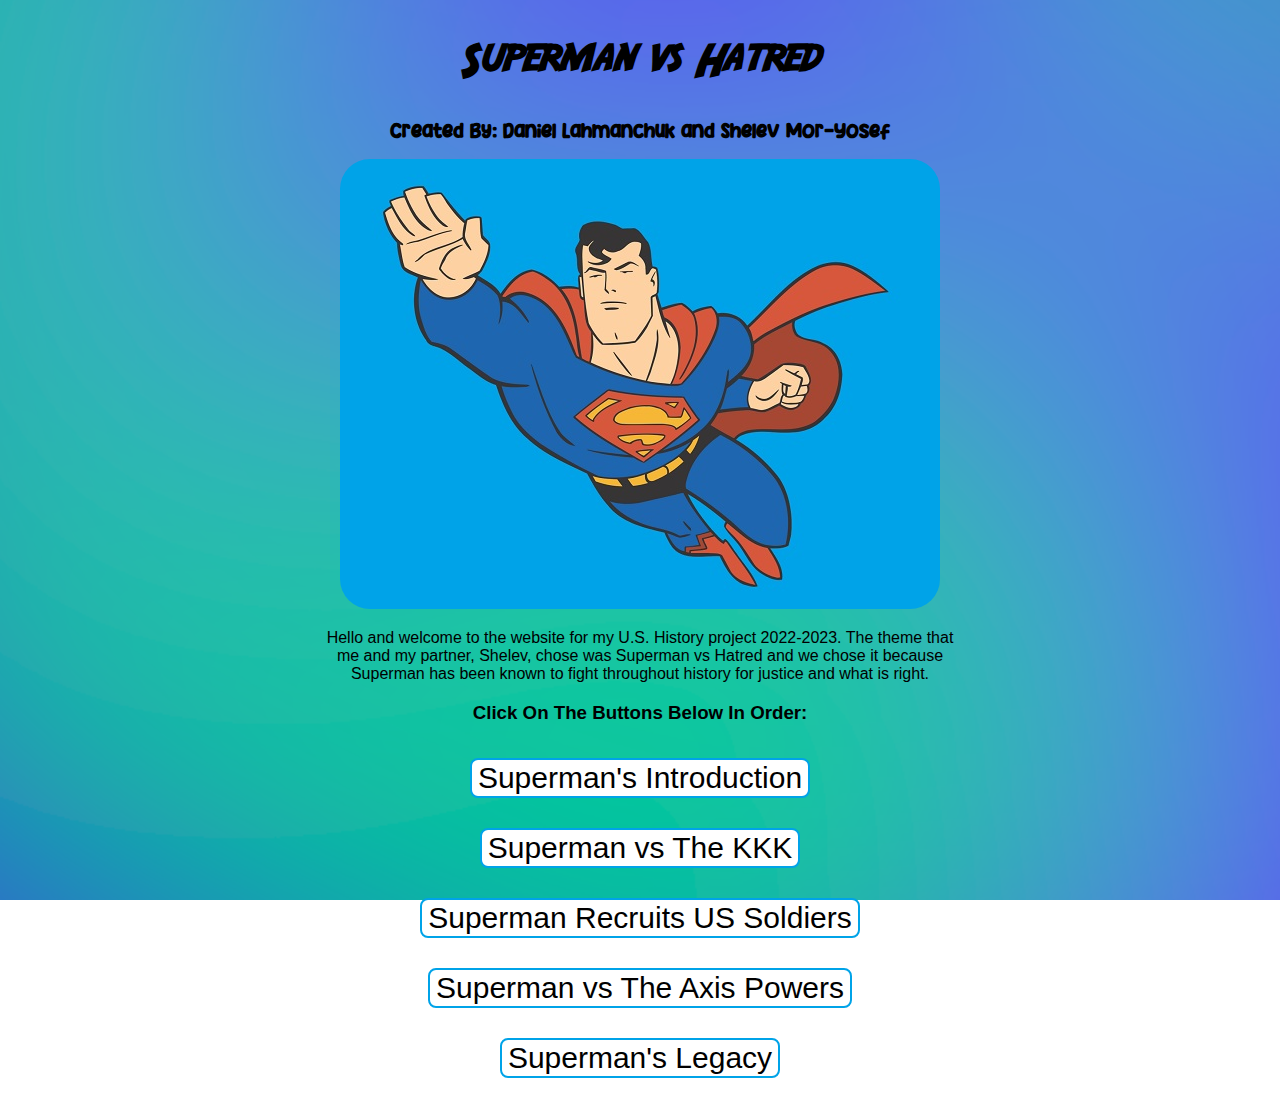
==== index.html @ 1f9e6e17 "index.html" ====
<!DOCTYPE html>
<html lang="en">
	<head>
		<meta charset="UTF-8">
		<meta name="viewport" content="width=device-width,initial-scale=1">
		<title>Superman vs Hatred</title>
		<link rel="icon" type="image/png" href="paintbrush.png">
		<link rel="stylesheet" type="text/css" href="style.css">
	</head>
	<body>
		<center><h1>Superman vs Hatred</h1></center>
		<center><h2>Created By: Daniel Lahmanchuk and Shelev Mor-Yosef</h2></center>

		<center><img src="flying_superman.jpg" alt="Flying Superman"></center>

		<center><p>Hello and welcome to the website for my U.S. History project 2022-2023. The theme that <br>me and my partner, Shelev, chose was Superman vs Hatred and we chose it because <br>Superman has been known to fight throughout history for justice and what is right.
		</p></center>

		<center><h3>Click On The Buttons Below In Order: </h3></center>

		<div class="button-container">
			<a href="introduction.html"><center><button>Superman's Introduction</button></center></a>
			<a href="superman_vs_the_kkk.html"><center><button>Superman vs The KKK</button></center></a>
			<a href="superman_recruits_us_soldiers.html"><center><button>Superman Recruits US Soldiers</button></center></a>
			<a href="superman_vs_the_axis_powers.html"><center><button>Superman vs The Axis Powers</button></center></a>
			<a href="legacy.html"><center><button>Superman's Legacy</button></center></a>
		</div>
	</body>
</html>
---- style.css ----
@font-face {
  font-family: 'Adventure';
  src: url('adventure.otf');
}

@font-face {
	font-family: 'Comic Story';
	src: url('comic_story.otf')
}

body {
	background-image: url("background.svg");
	background-repeat: no-repeat;
  	background-attachment: fixed;
  	background-size: cover;
}

h1 {
  font-family: 'Adventure';
  font-size: 45px;
}

h2 {
	font-family: 'Comic Story';
	font-size: 18px;
}

img {
	border-radius: 30px;
}

p {
	font-family:'Bahnschrift SemiBold', sans-serif;
}

button {
	background-color: white; 
	color: black; 
	border: 2px solid #00A3E8;
	border-radius: 8px;
	font-family:'Bahnschrift SemiBold', sans-serif;
	font-size: 30px;
	margin: 15px;
  }
  
  button:hover {
	background-color: #00A3E8;
	color: white;
  }

  .button-container {
	margin: 15px;
  }

  h3 {
	font-family: 'Bahnschrift SemiBold', sans-serif;
  }
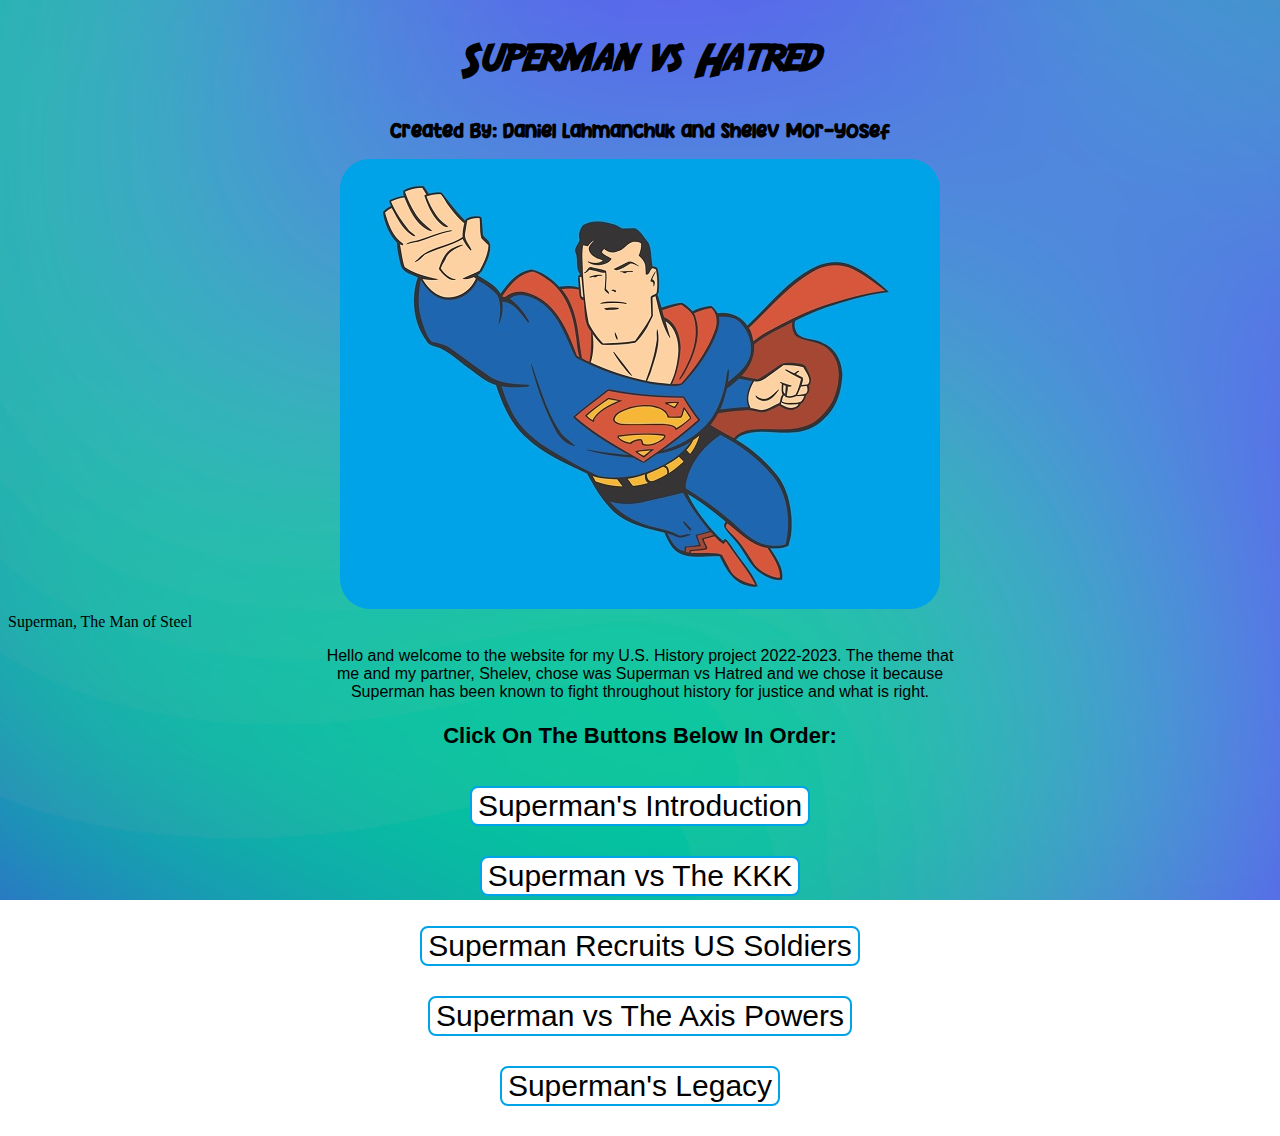
==== commit f0b9b3ec: "index.html" ====
--- a/index.html
+++ b/index.html
@@ -12,6 +12,7 @@
 		<center><h2>Created By: Daniel Lahmanchuk and Shelev Mor-Yosef</h2></center>
 
 		<center><img src="flying_superman.jpg" alt="Flying Superman"></center>
+		<center></center><caption>Superman, The Man of Steel</caption></center>
 
 		<center><p>Hello and welcome to the website for my U.S. History project 2022-2023. The theme that <br>me and my partner, Shelev, chose was Superman vs Hatred and we chose it because <br>Superman has been known to fight throughout history for justice and what is right.
 		</p></center>
--- a/style.css
+++ b/style.css
@@ -54,4 +54,9 @@
 
   h3 {
 	font-family: 'Bahnschrift SemiBold', sans-serif;
+	font-size: 22px;
+  }
+
+  caption {
+	font-family: 'Bahnschrift SemiBold', sans-serif;
   }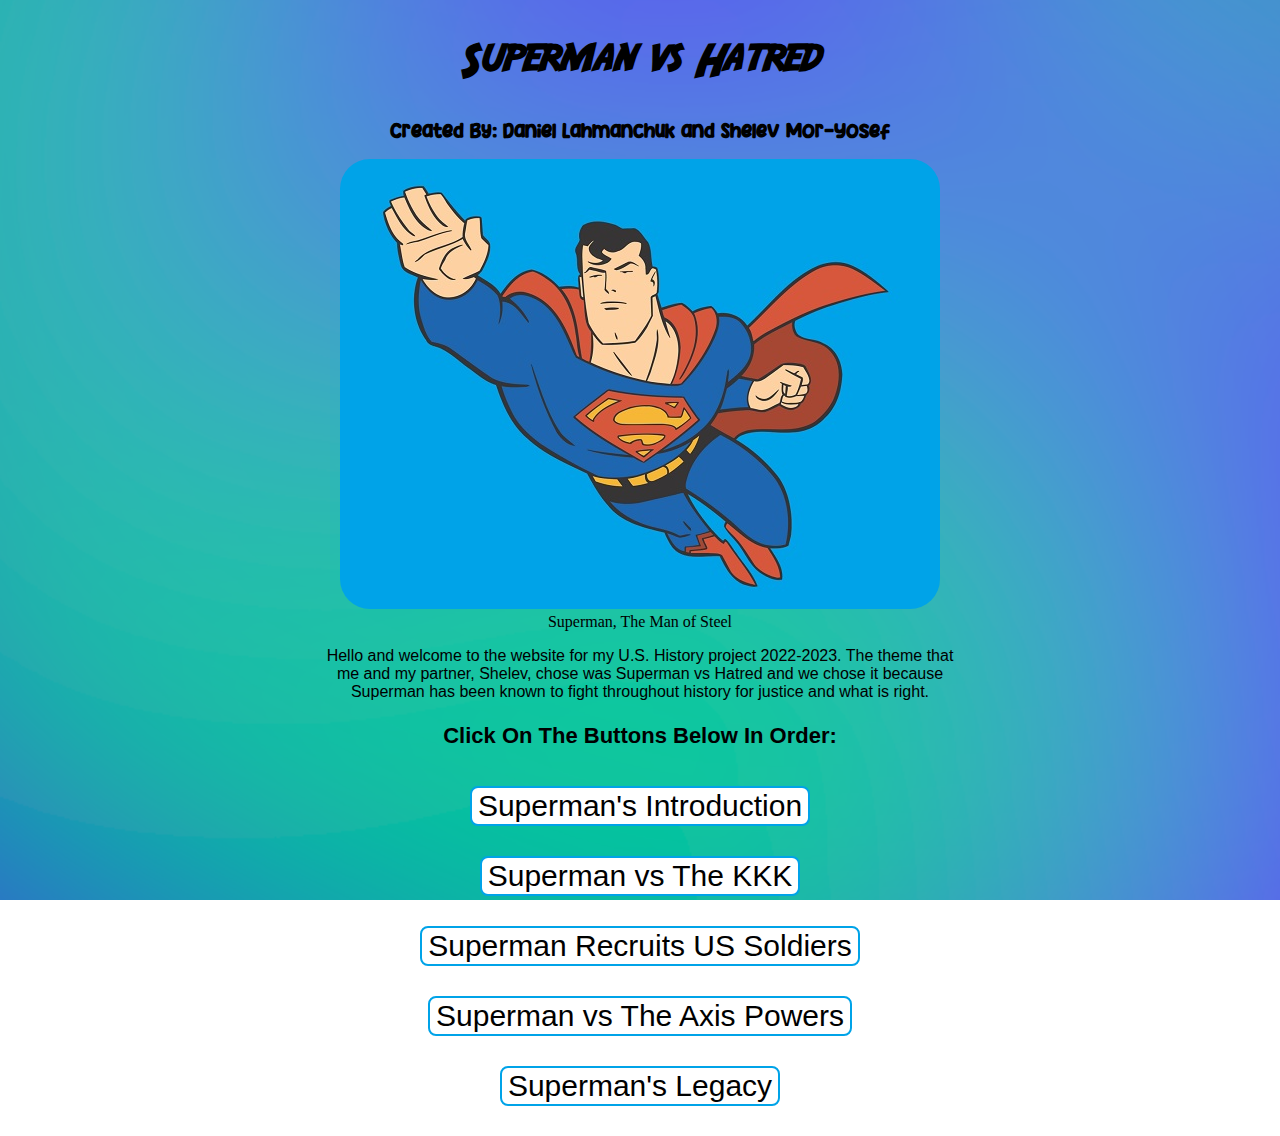
==== commit e71b4354: "index.html" ====
--- a/index.html
+++ b/index.html
@@ -12,7 +12,7 @@
 		<center><h2>Created By: Daniel Lahmanchuk and Shelev Mor-Yosef</h2></center>
 
 		<center><img src="flying_superman.jpg" alt="Flying Superman"></center>
-		<center></center><caption>Superman, The Man of Steel</caption></center>
+		<center><caption>Superman, The Man of Steel</caption></center>
 
 		<center><p>Hello and welcome to the website for my U.S. History project 2022-2023. The theme that <br>me and my partner, Shelev, chose was Superman vs Hatred and we chose it because <br>Superman has been known to fight throughout history for justice and what is right.
 		</p></center>
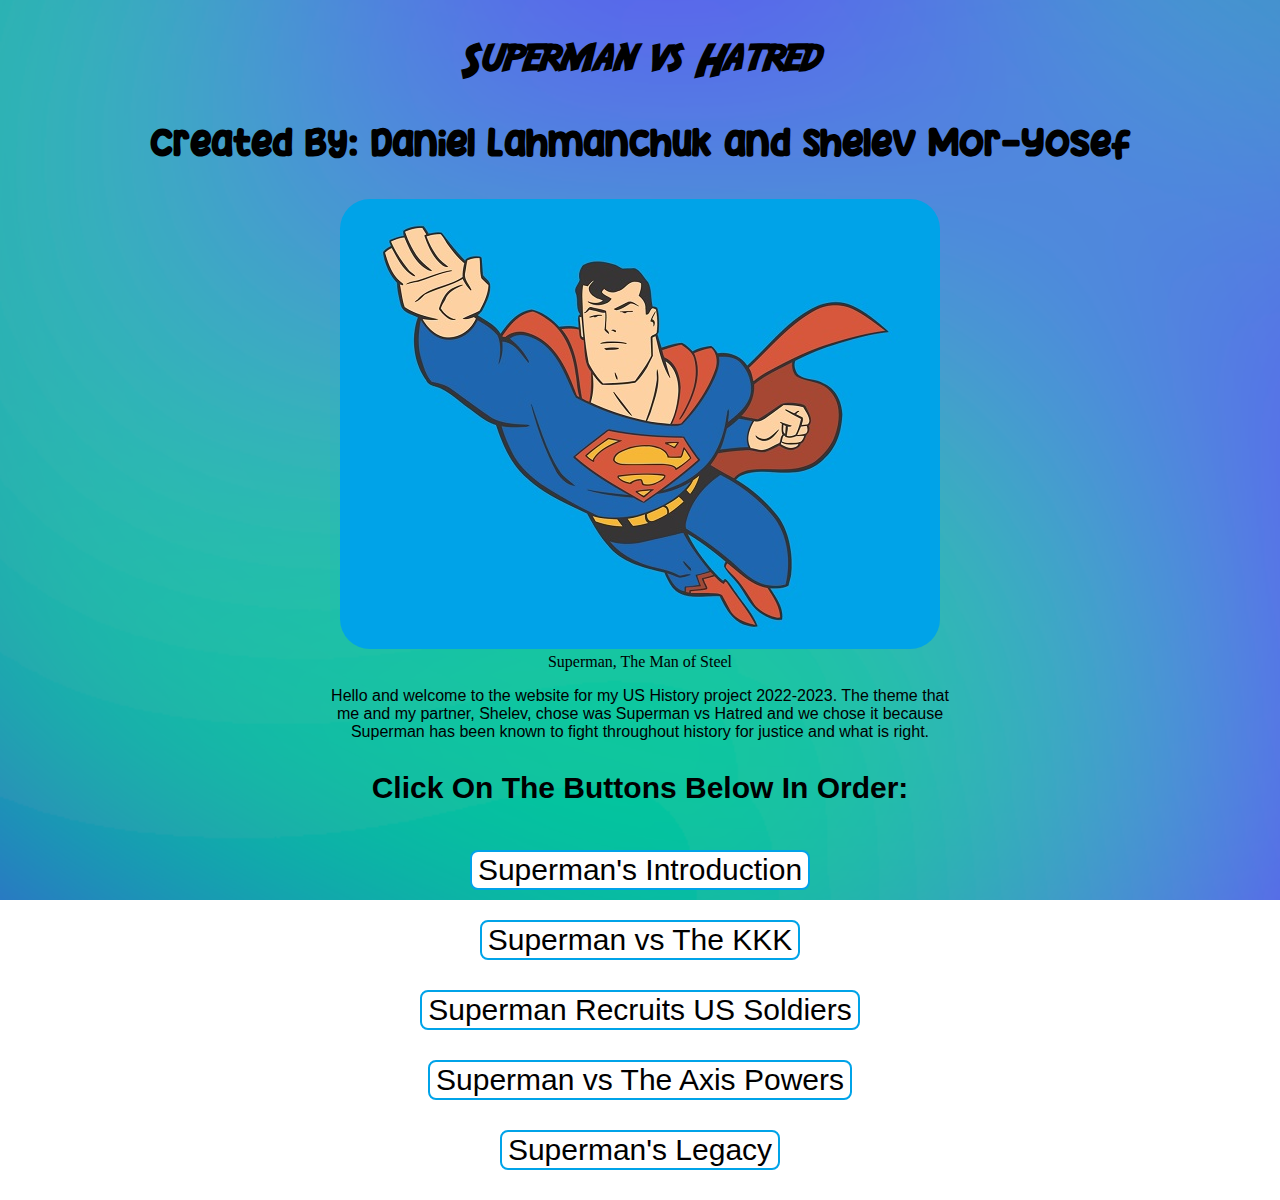
==== commit 47578c18: "index.html" ====
--- a/index.html
+++ b/index.html
@@ -14,7 +14,7 @@
 		<center><img src="flying_superman.jpg" alt="Flying Superman"></center>
 		<center><caption>Superman, The Man of Steel</caption></center>
 
-		<center><p>Hello and welcome to the website for my U.S. History project 2022-2023. The theme that <br>me and my partner, Shelev, chose was Superman vs Hatred and we chose it because <br>Superman has been known to fight throughout history for justice and what is right.
+		<center><p>Hello and welcome to the website for my US History project 2022-2023. The theme that <br>me and my partner, Shelev, chose was Superman vs Hatred and we chose it because <br>Superman has been known to fight throughout history for justice and what is right.
 		</p></center>
 
 		<center><h3>Click On The Buttons Below In Order: </h3></center>
--- a/style.css
+++ b/style.css
@@ -22,7 +22,7 @@
 
 h2 {
 	font-family: 'Comic Story';
-	font-size: 18px;
+	font-size: 35px;
 }
 
 img {
@@ -54,9 +54,10 @@
 
   h3 {
 	font-family: 'Bahnschrift SemiBold', sans-serif;
-	font-size: 22px;
+	font-size: 30px;
   }
 
   caption {
 	font-family: 'Bahnschrift SemiBold', sans-serif;
+	font-size: 12px;
   }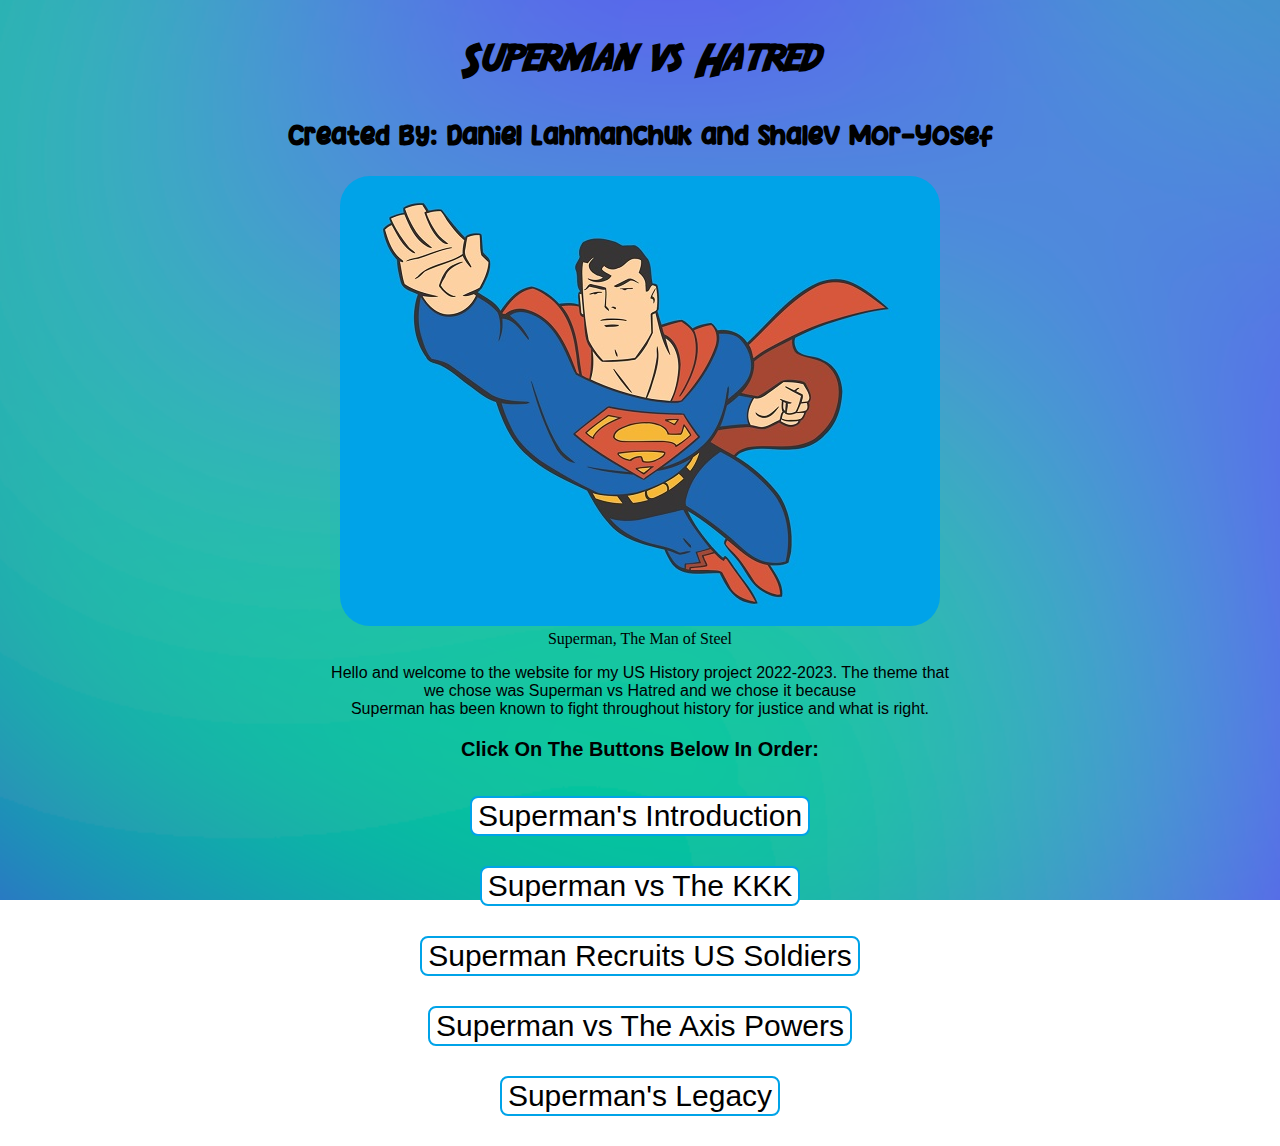
==== commit d3912396: "index.html" ====
--- a/index.html
+++ b/index.html
@@ -9,12 +9,12 @@
 	</head>
 	<body>
 		<center><h1>Superman vs Hatred</h1></center>
-		<center><h2>Created By: Daniel Lahmanchuk and Shelev Mor-Yosef</h2></center>
+		<center><h2>Created By: Daniel Lahmanchuk and Shalev Mor-Yosef</h2></center>
 
 		<center><img src="flying_superman.jpg" alt="Flying Superman"></center>
 		<center><caption>Superman, The Man of Steel</caption></center>
 
-		<center><p>Hello and welcome to the website for my US History project 2022-2023. The theme that <br>me and my partner, Shelev, chose was Superman vs Hatred and we chose it because <br>Superman has been known to fight throughout history for justice and what is right.
+		<center><p>Hello and welcome to the website for my US History project 2022-2023. The theme that <br>we chose was Superman vs Hatred and we chose it because <br>Superman has been known to fight throughout history for justice and what is right.
 		</p></center>
 
 		<center><h3>Click On The Buttons Below In Order: </h3></center>
--- a/style.css
+++ b/style.css
@@ -22,7 +22,7 @@
 
 h2 {
 	font-family: 'Comic Story';
-	font-size: 35px;
+	font-size: 25px;
 }
 
 img {
@@ -54,10 +54,10 @@
 
   h3 {
 	font-family: 'Bahnschrift SemiBold', sans-serif;
-	font-size: 30px;
+	font-size: 20px;
   }
 
   caption {
 	font-family: 'Bahnschrift SemiBold', sans-serif;
-	font-size: 12px;
+	font-size: 15px;
   }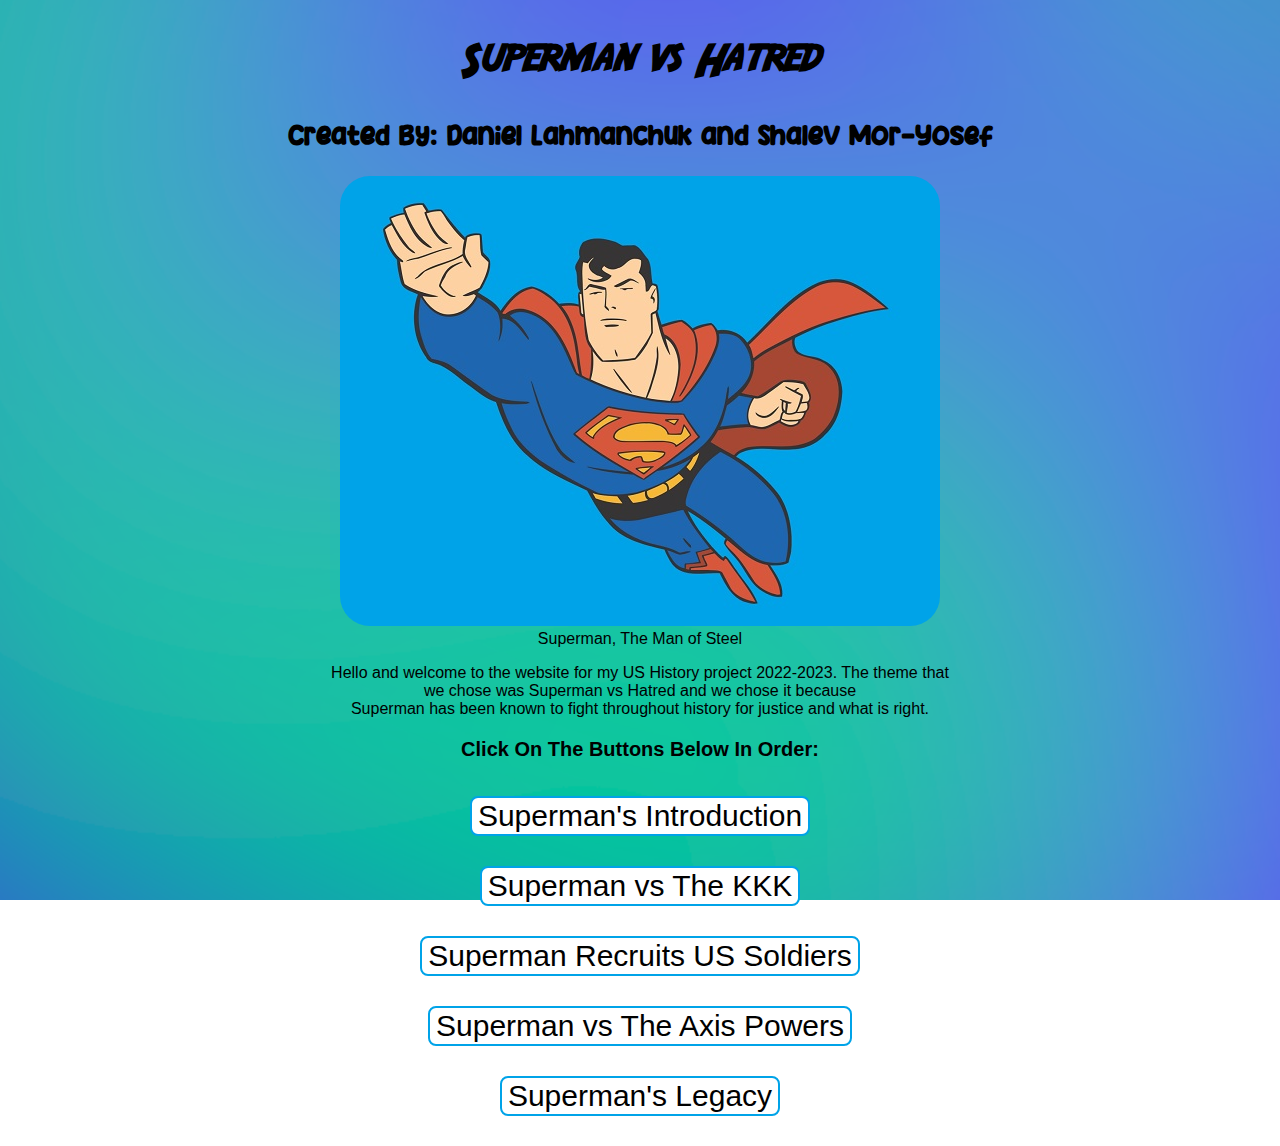
==== commit 5aa87a48: "index.html" ====
--- a/index.html
+++ b/index.html
@@ -11,13 +11,15 @@
 		<center><h1>Superman vs Hatred</h1></center>
 		<center><h2>Created By: Daniel Lahmanchuk and Shalev Mor-Yosef</h2></center>
 
-		<center><img src="flying_superman.jpg" alt="Flying Superman"></center>
-		<center><caption>Superman, The Man of Steel</caption></center>
+		<figure>
+			<center><img src="flying_superman.jpg" alt="Flying Superman"></center>
+			<center><figcaption>Superman, The Man of Steel</figcaption></center>
+		</figure>
 
 		<center><p>Hello and welcome to the website for my US History project 2022-2023. The theme that <br>we chose was Superman vs Hatred and we chose it because <br>Superman has been known to fight throughout history for justice and what is right.
 		</p></center>
 
-		<center><h3>Click On The Buttons Below In Order: </h3></center>
+		<center><h3>Click On The Buttons Below In Order:</h3></center>
 
 		<div class="button-container">
 			<a href="introduction.html"><center><button>Superman's Introduction</button></center></a>
--- a/style.css
+++ b/style.css
@@ -57,7 +57,6 @@
 	font-size: 20px;
   }
 
-  caption {
+  figcaption {
 	font-family: 'Bahnschrift SemiBold', sans-serif;
-	font-size: 15px;
   }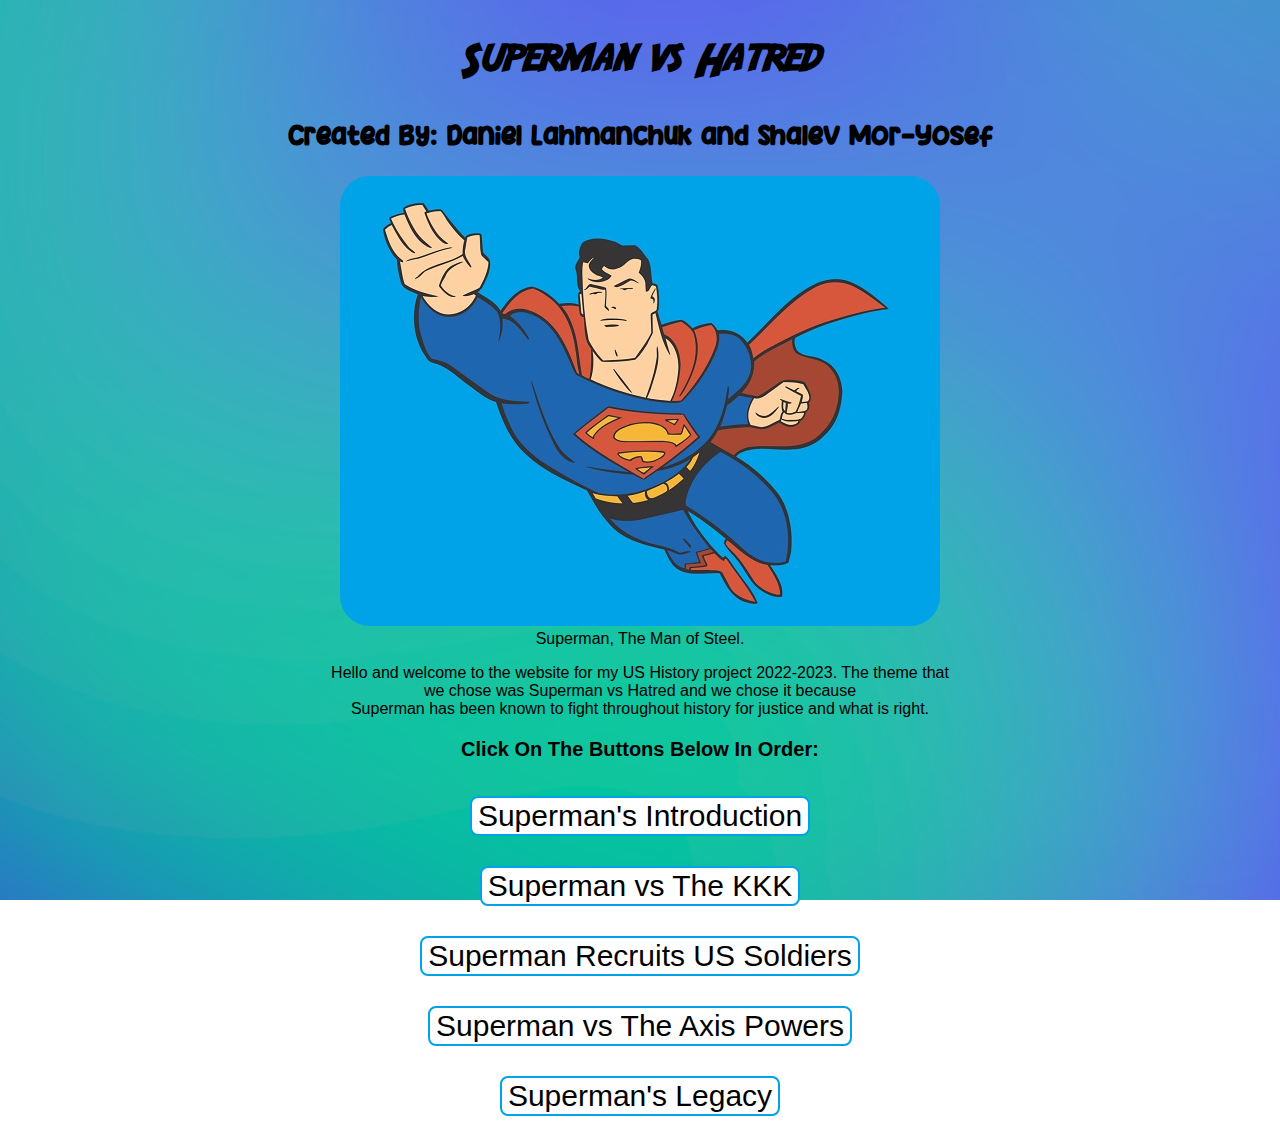
==== commit e744e4fc: "index.html" ====
--- a/index.html
+++ b/index.html
@@ -13,7 +13,7 @@
 
 		<figure>
 			<center><img src="flying_superman.jpg" alt="Flying Superman"></center>
-			<center><figcaption>Superman, The Man of Steel</figcaption></center>
+			<center><figcaption>Superman, The Man of Steel.</figcaption></center>
 		</figure>
 
 		<center><p>Hello and welcome to the website for my US History project 2022-2023. The theme that <br>we chose was Superman vs Hatred and we chose it because <br>Superman has been known to fight throughout history for justice and what is right.
--- a/style.css
+++ b/style.css
@@ -59,4 +59,13 @@
 
   figcaption {
 	font-family: 'Bahnschrift SemiBold', sans-serif;
+  }
+
+  .end_title {
+	font-size: 100px;
+  }
+
+  .final_image {
+	width: auto;
+	height:500px;
   }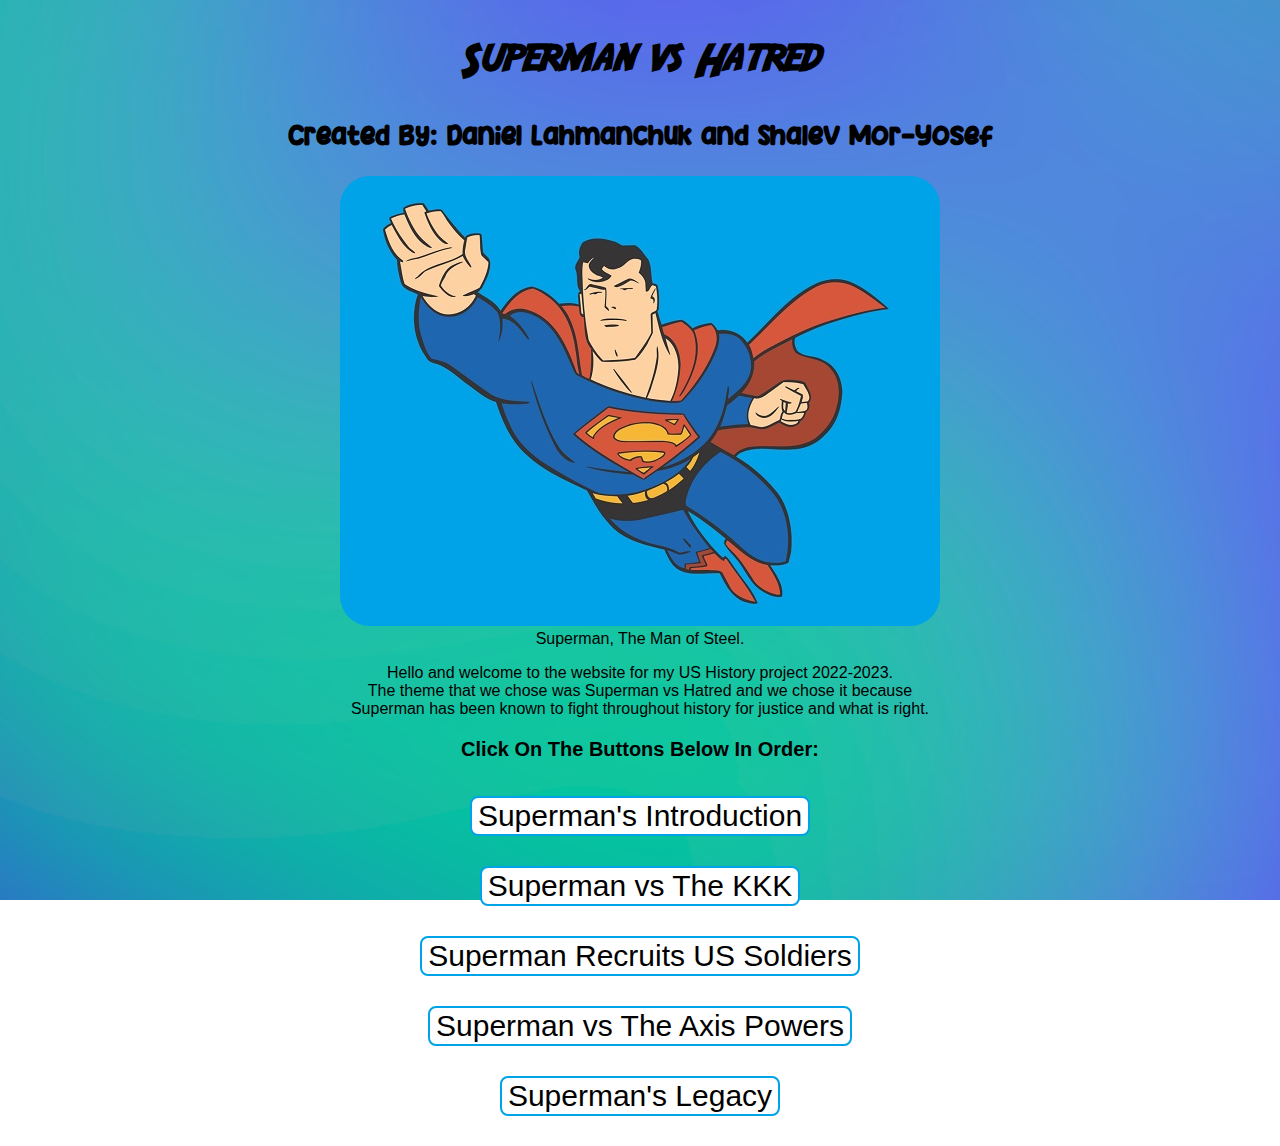
==== commit 5d79dbcf: "index.html" ====
--- a/index.html
+++ b/index.html
@@ -16,7 +16,7 @@
 			<center><figcaption>Superman, The Man of Steel.</figcaption></center>
 		</figure>
 
-		<center><p>Hello and welcome to the website for my US History project 2022-2023. The theme that <br>we chose was Superman vs Hatred and we chose it because <br>Superman has been known to fight throughout history for justice and what is right.
+		<center><p>Hello and welcome to the website for my US History project 2022-2023. <br>The theme that we chose was Superman vs Hatred and we chose it because <br>Superman has been known to fight throughout history for justice and what is right.
 		</p></center>
 
 		<center><h3>Click On The Buttons Below In Order:</h3></center>
